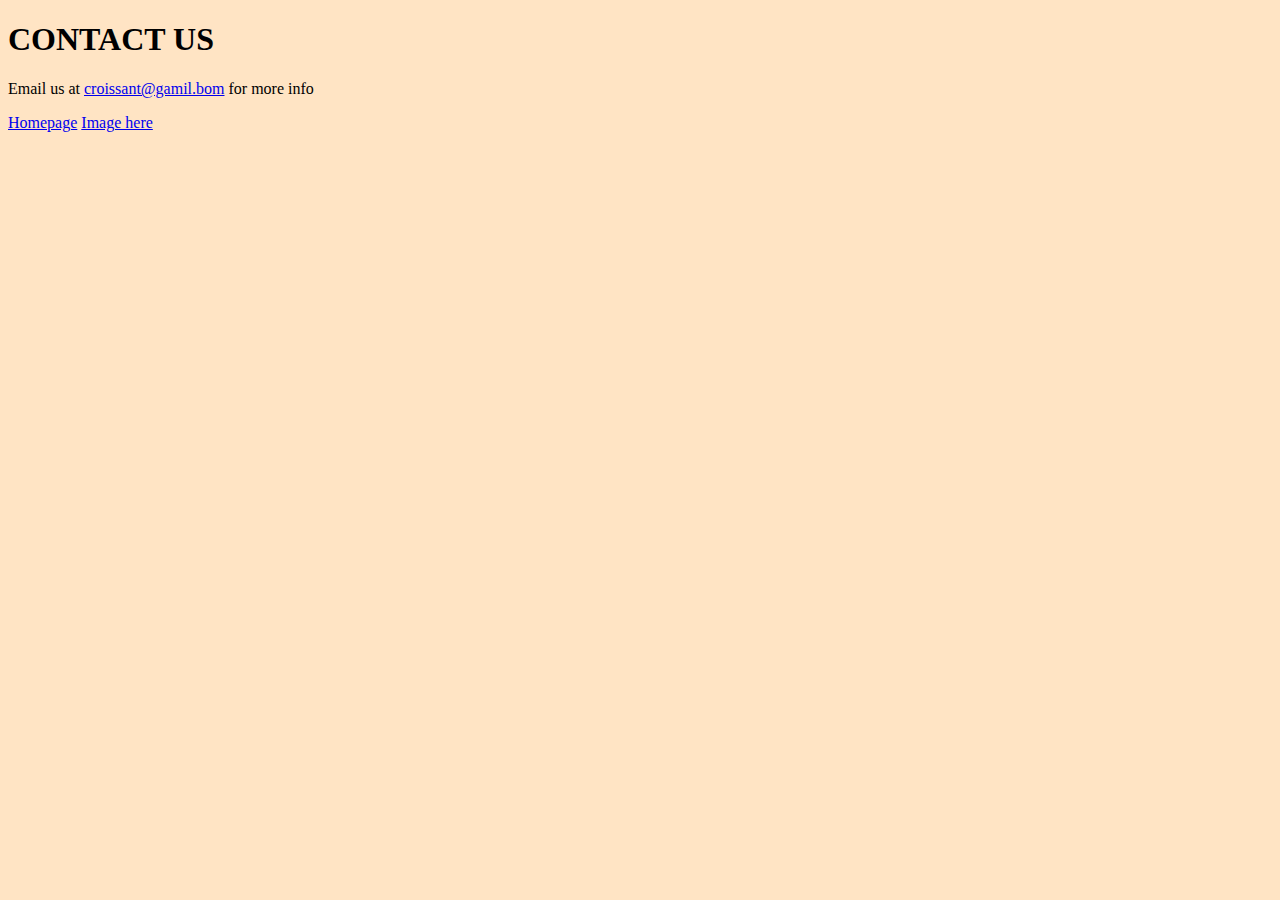
==== contact.html @ 5d3b3d5d "Croissant pages" ====
<!DOCTYPE html>
<html lang="en">
  <head>
    <meta charset="UTF-8" />
    <meta http-equiv="X-UA-Compatible" content="IE=edge" />
    <meta name="viewport" content="width=device-width, initial-scale=1.0" />
    <title>CROISSANT</title>
    <link rel="stylesheet" href="/style.css" />
  </head>
  <body>
    <h1>CONTACT US</h1>
    <p>
      Email us at <a href="mailto:croissant@gmail">croissant@gamil.bom</a> for
      more info
    </p>
    <div>
      <a href="/index.html">Homepage</a>
      <a href="/photo.html">Image here</a>
    </div>
  </body>
</html>
---- style.css ----
body {
  background-color: bisque;
}
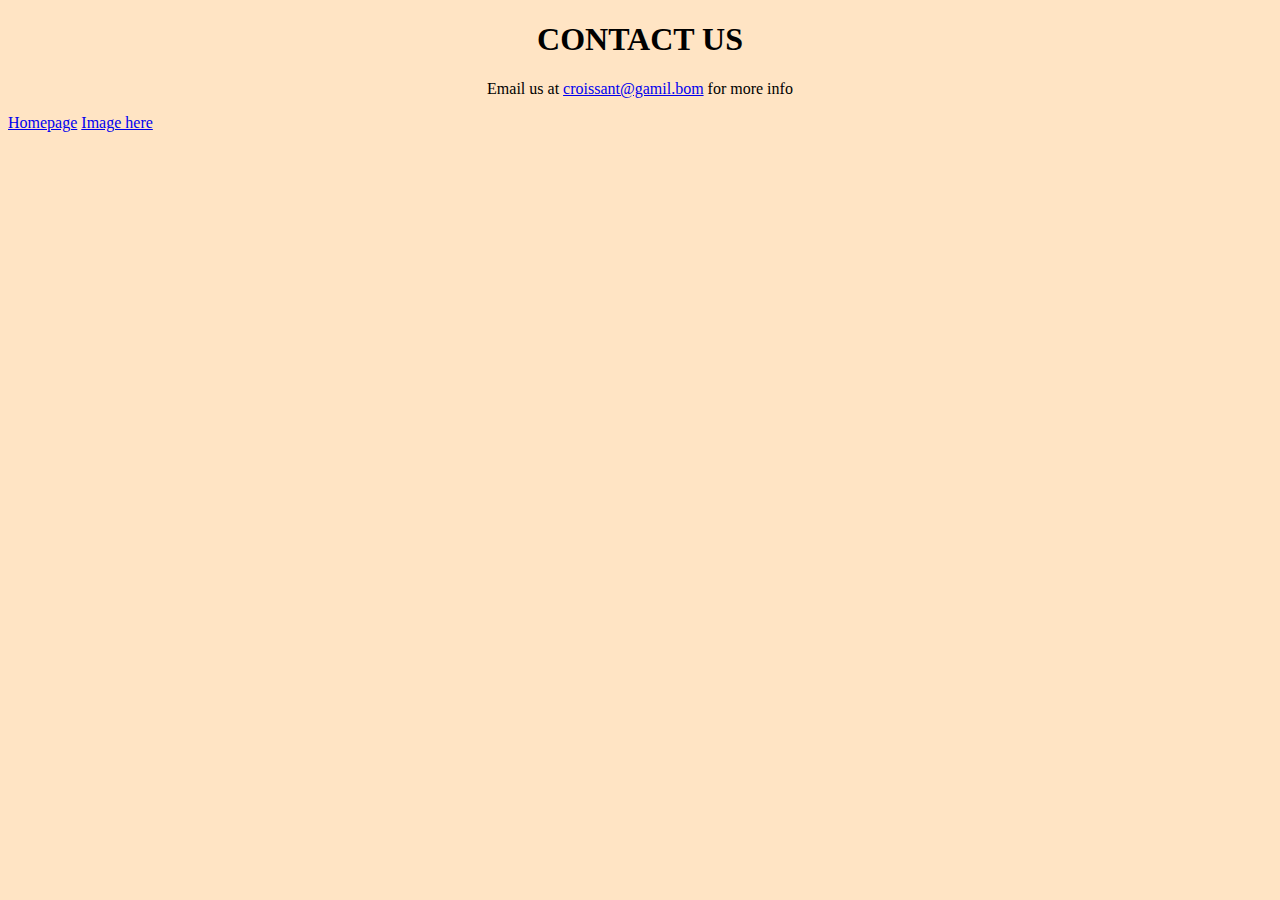
==== commit 6575944a: "Added css" ====
--- a/contact.html
+++ b/contact.html
@@ -5,6 +5,12 @@
     <meta http-equiv="X-UA-Compatible" content="IE=edge" />
     <meta name="viewport" content="width=device-width, initial-scale=1.0" />
     <title>CROISSANT</title>
+    <link
+      href="https://cdn.jsdelivr.net/npm/bootstrap@5.1.1/dist/css/bootstrap.min.css"
+      rel="stylesheet"
+      integrity="sha384-F3w7mX95PdgyTmZZMECAngseQB83DfGTowi0iMjiWaeVhAn4FJkqJByhZMI3AhiU"
+      crossorigin="anonymous"
+    />
     <link rel="stylesheet" href="/style.css" />
   </head>
   <body>
--- a/style.css
+++ b/style.css
@@ -1,3 +1,15 @@
 body {
   background-color: bisque;
 }
+
+h1,
+p {
+  text-align: center;
+}
+
+img {
+  display: block;
+  margin: 0 auto;
+  border-radius: 3px;
+  max-width: 350px;
+}
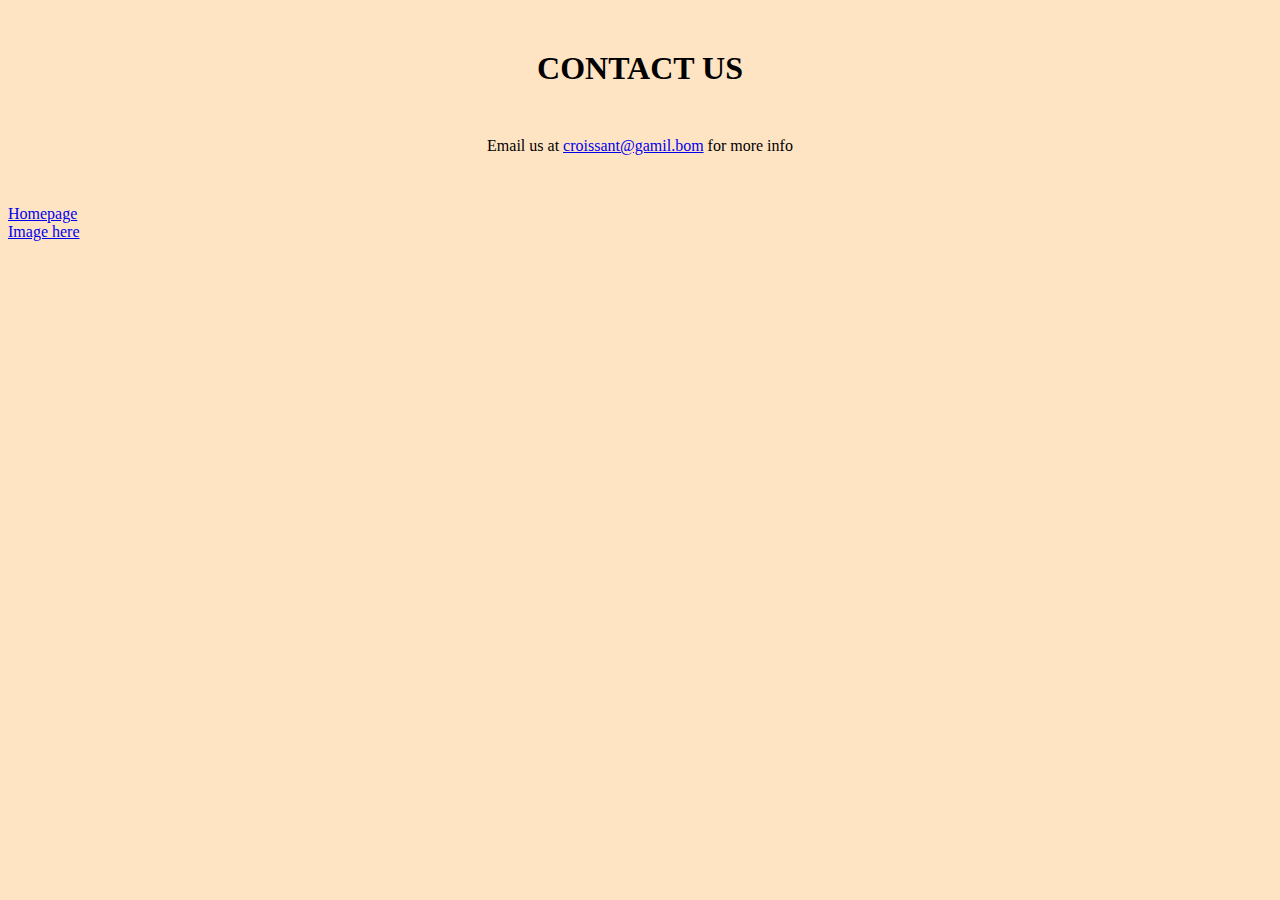
==== commit 0795bccd: "Added bootstrap" ====
--- a/contact.html
+++ b/contact.html
@@ -19,9 +19,14 @@
       Email us at <a href="mailto:croissant@gmail">croissant@gamil.bom</a> for
       more info
     </p>
-    <div>
-      <a href="/index.html">Homepage</a>
-      <a href="/photo.html">Image here</a>
-    </div>
+    <div class="container">
+      <div class="row">
+        <div class="col-2">
+          <a href="/index.html">Homepage</a>
+        </div>
+        <div class="col-2">
+          <a href="/photo.html">Image here</a>
+        </div>
+        </div>
   </body>
 </html>
--- a/style.css
+++ b/style.css
@@ -5,6 +5,7 @@
 h1,
 p {
   text-align: center;
+  margin: 50px;
 }
 
 img {
@@ -13,3 +14,8 @@
   border-radius: 3px;
   max-width: 350px;
 }
+
+div {
+  display: block;
+  margin: 0 auto;
+}
